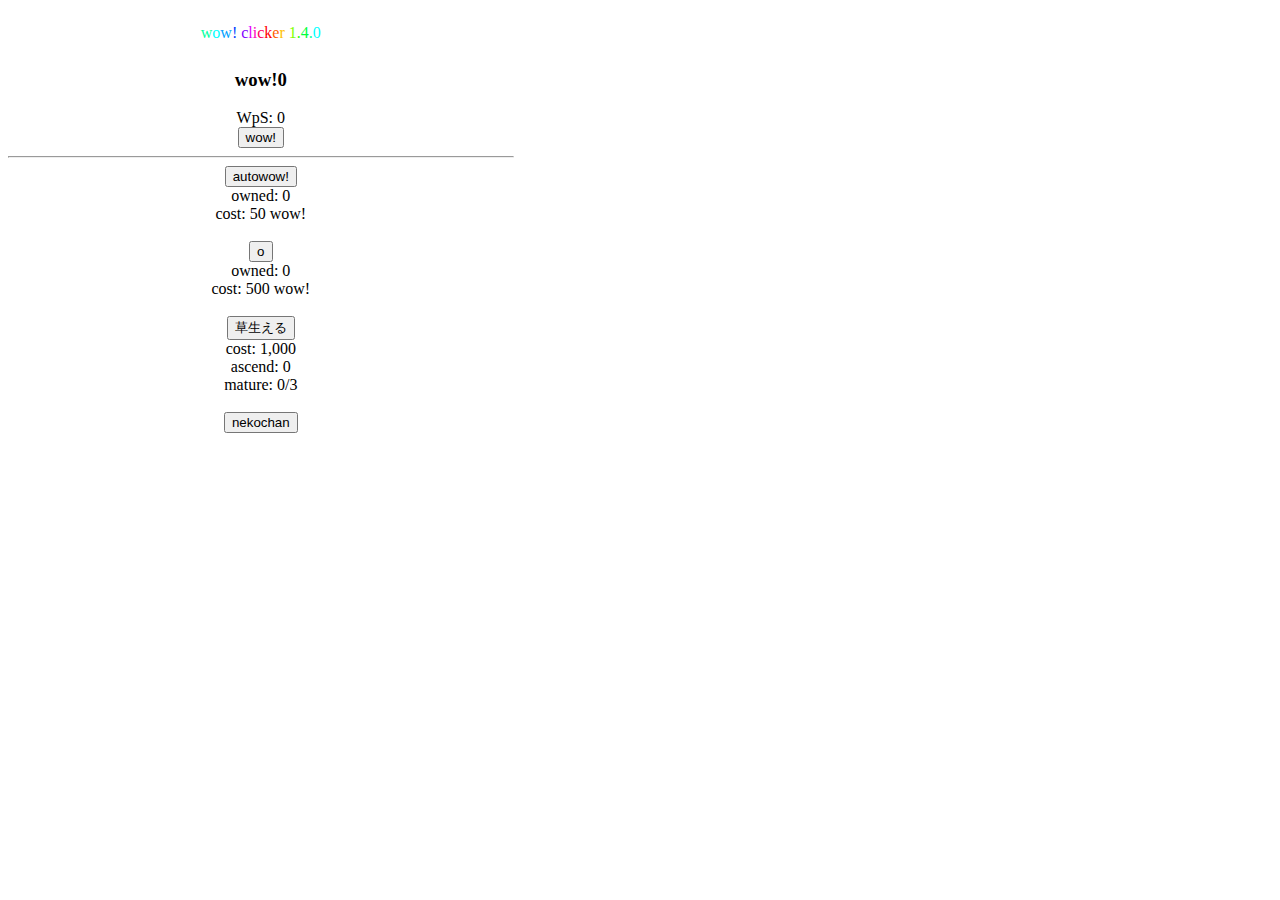
==== webroot/index.html @ a2aba8f0 "source import" ====
<!DOCTYPE html>
<html lang="en">
  <head>
    <meta charset="UTF-8" />
    <meta http-equiv="X-UA-Compatible" content="IE=edge" />
    <meta name="viewport" content="width=device-width, initial-scale=1.0" />
    <title>wow! clicker</title>
    <link href="css/wowclicker.css" rel="stylesheet" />
  </head>
  <body>
    <div class="main">
      <div id="wow-field">
        <div id="jmptxt" style="position:relative;margin-top:24px">
          <span class="rainbow">wow! clicker 1.4.0</span>
        </div>
      </div>
      <h3><div id="status-total"></div></h3>
      <div id="status-wps"></div>
      <form id="clicker-form">
        <button id="add-total" type="submit">wow!</button><br />
        <hr />
        <button id="add-autoclicker" type="submit">autowow!</button>
        <div id="own-autoclicker"></div>
        <div id="cost-autoclicker"></div><br>
        <button id="add-o" type="submit">o</button>
        <div id="own-o"></div>
        <div id="cost-o"></div><br>
        <button id="add-tree" type="submit">草生える</button>
        <div id="cost-tree"></div>
        <div id="ascend-tree"></div>
        <div id="mature-tree"></div><br>
        <button id="add-nekochan" type="submit">nekochan</button>
        <div id="own-nekochan"></div>
        <div id="cost-nekochan"></div><br>

      </form>
    </div>
    <div class="side">
      <div class="row-tree">
        <div id="plant" class="tree"></div>
      </div>
    </div>
    <script type="module" src="index.js"></script>
    <script type="text/javascript" src="script/rainbow.js"></script>
    <script type="text/javascript" src="script/jmptxt1.js"></script>
  </body>
</html>
---- webroot/css/wowclicker.css ----
.main{
  float: left;
  position: relative;
  width: 40%;
  height: 600px;
  text-align: center;
}

.side{
  float: left;
  position: relative;
  width: 60%;
  height: 600px;
  text-align: center;
}

.row-tree{
  height: 100px;
  width: 100%;
  position: relative;
  writing-mode: vertical-rl;
  text-orientation: upright;
  line-height: 80%;
}

.tree{
  position: absolute;
  left:50%;
  bottom: 0%;
}
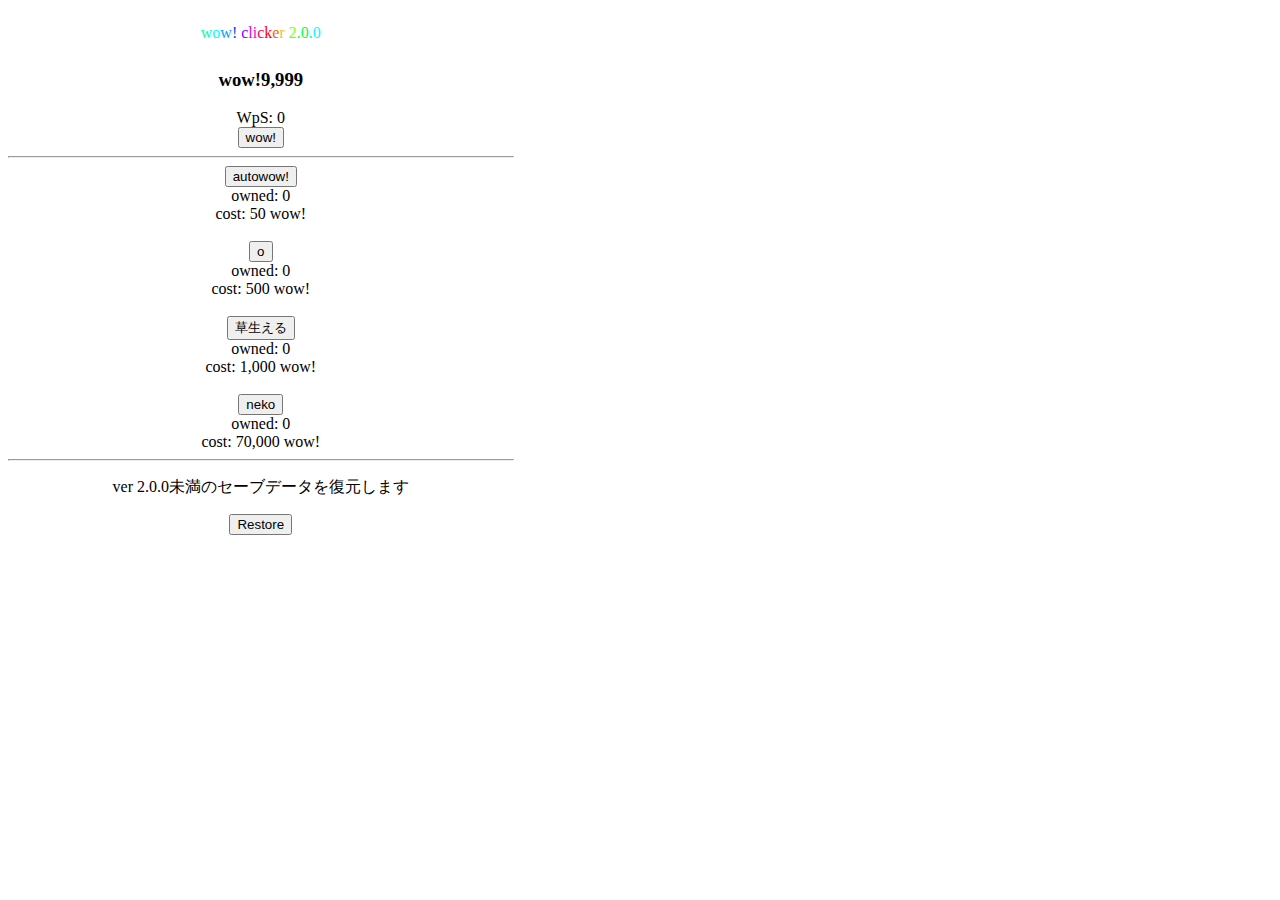
==== commit 24e00f0e: "レガシーセーブ引き継ぎ実装 軽微な修正" ====
--- a/webroot/index.html
+++ b/webroot/index.html
@@ -10,29 +10,35 @@
   <body>
     <div class="main">
       <div id="wow-field">
-        <div id="jmptxt" style="position:relative;margin-top:24px">
-          <span class="rainbow">wow! clicker 1.4.0</span>
+        <div id="jmptxt" style="position: relative; margin-top: 24px">
+          <span class="rainbow">wow! clicker 2.0.0</span>
         </div>
       </div>
       <h3><div id="status-total"></div></h3>
       <div id="status-wps"></div>
-      <form id="clicker-form">
-        <button id="add-total" type="submit">wow!</button><br />
-        <hr />
-        <button id="add-autoclicker" type="submit">autowow!</button>
-        <div id="own-autoclicker"></div>
-        <div id="cost-autoclicker"></div><br>
-        <button id="add-o" type="submit">o</button>
-        <div id="own-o"></div>
-        <div id="cost-o"></div><br>
-        <button id="add-tree" type="submit">草生える</button>
-        <div id="cost-tree"></div>
-        <div id="ascend-tree"></div>
-        <div id="mature-tree"></div><br>
-        <button id="add-nekochan" type="submit">nekochan</button>
-        <div id="own-nekochan"></div>
-        <div id="cost-nekochan"></div><br>
-
+      <form id="addWow"><button id="total" type="submit">wow!</button><br /></form>
+      <hr />
+      <form id="addItem">
+        <button id="autoclicker" type="submit">autowow!</button>
+        <div id="autoclicker-own"></div>
+        <div id="autoclicker-cost"></div>
+        <br />
+        <button id="o" type="submit">o</button>
+        <div id="o-own"></div>
+        <div id="o-cost"></div>
+        <br />
+        <button id="tree" type="submit">草生える</button>
+        <div id="tree-own"></div>
+        <div id="tree-cost"></div>
+        <br />
+        <button id="nekochan" type="submit">neko</button>
+        <div id="nekochan-own"></div>
+        <div id="nekochan-cost"></div>
+      </form>
+      <hr />
+      <form id="legacyLoad">
+        <p>ver 2.0.0未満のセーブデータを復元します</p>
+        <button id="legacyLoad" type="submit">Restore</button>
       </form>
     </div>
     <div class="side">
@@ -41,7 +47,6 @@
       </div>
     </div>
     <script type="module" src="index.js"></script>
-    <script type="text/javascript" src="script/rainbow.js"></script>
-    <script type="text/javascript" src="script/jmptxt1.js"></script>
+    <script type="text/javascript" src="./js/string.js"></script>
   </body>
 </html>
